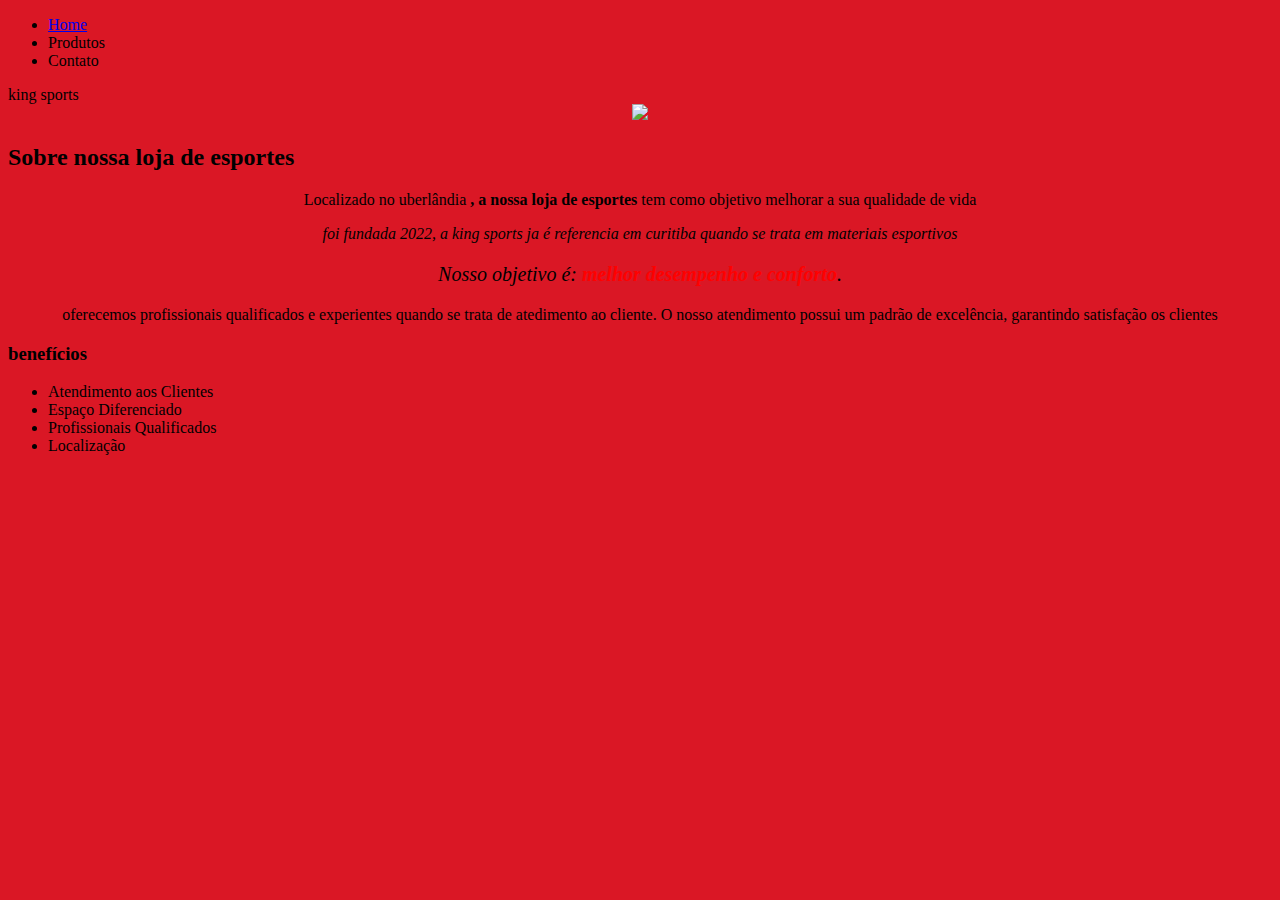
==== index.html @ 0331ccb3 "commit" ====
<!DOCTYPE html>
<html lang="pt-br"> 
   <head>
       <meta charset="UTF-8">
       <title>King sports</title>
       <link rel="stylesheet" href="style.css">
   </head> 
    
   <body> 
       <header class="navegação"> 
            <div class="caixa">
            
                <nav>
                    <ul>
                       <li><a href="index.html">Home</a></li>
                       <li><a herf="produtos.html">Produtos</a></a></li>
                       <li><a herf="contato.html">Contato</a></li>
                    </ul>   
                </nav>
            </div>
       </header>

       <header>
       <hi class="titulo principal">king sports</hi>
       </header>
       <center><img id="king" src="king.jpg"></center>
       <div class="principal">
            <h2 class="titulo-centralizado">Sobre nossa loja de esportes</h2>
 
       <p>Localizado no uberlândia <strong>, a nossa loja de esportes</strong> tem como objetivo melhorar a sua qualidade de vida</p> 

       <p><em>foi fundada 2022, a king sports ja é referencia em curitiba quando se trata em materiais esportivos</p></em>

       <p id="missao" style="font-size: 20px"><em>Nosso objetivo é:<strong> melhor desempenho e conforto</strong>.</em></p>

       <p>oferecemos profissionais qualificados e experientes quando se trata de atedimento ao cliente. O nosso atendimento possui um padrão de excelência, garantindo satisfação os clientes</p>
       </div>

       <div class="benefícios">
            <h3 class="titulo-centralizado">benefícios</h3>

      <ul>
        <li class ="itens">Atendimento aos Clientes</li>
        <li class ="itens">Espaço Diferenciado</li>
        <li class ="itens">Profissionais Qualificados</li>
        <li class ="itens">Localização</li>
---- style.css ----
body {
    background: #DA1725
}

h1 {
    text-align: center
}

p {
    text-align: center;
}

#missao {
   font-size: 20px
}

em strong {
    color: #ff0000;
}
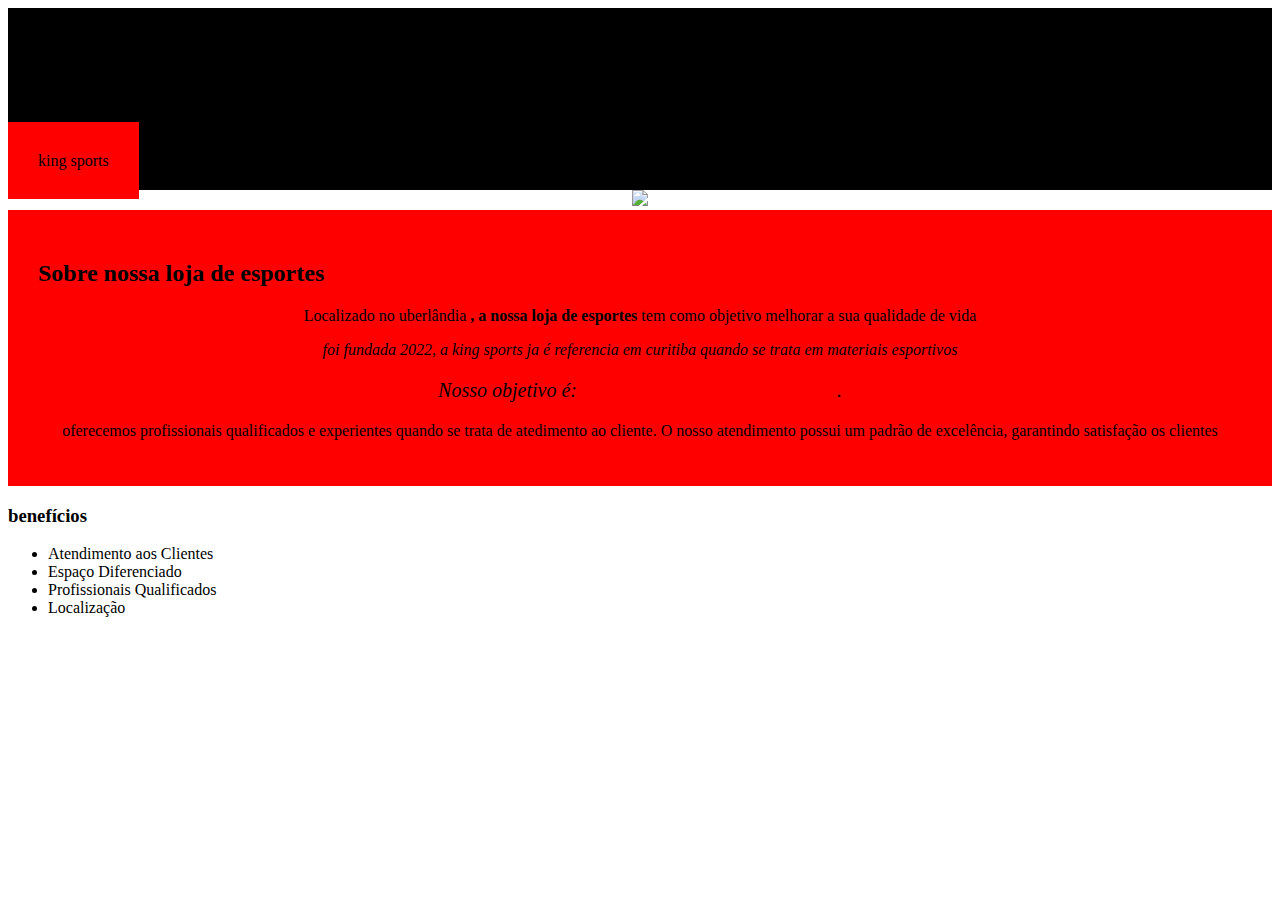
==== commit 78a1217c: "commit" ====
--- a/index.html
+++ b/index.html
@@ -43,4 +43,4 @@
         <li class ="itens">Atendimento aos Clientes</li>
         <li class ="itens">Espaço Diferenciado</li>
         <li class ="itens">Profissionais Qualificados</li>
-        <li class ="itens">Localização</li>+        <li class ="itens">Localização</li--- a/style.css
+++ b/style.css
@@ -1,7 +1,70 @@
-body {
-    background: #DA1725
+.logo {
+    width: 150px;
+    height: 150px;
 }
 
+.fotos-produtos {
+    width: 150px;
+    height: 150px;
+}
+
+header {
+    background: #000000;
+    padding:20px 0 ;
+}
+
+.caixa {
+    position: relative;
+    width: 740px;
+    margin: 0 auto;
+}
+/*NAVEGAÇÃO ENTRE PAGINAS*/
+.navegação {
+    padding: 20px 0;
+}
+
+.caixa {
+    position: relative;
+    width: 300px;
+    margin: 0 auto;
+}
+
+nav li {
+    display:inline;
+    margin: 0 0 0 15px;
+}
+
+nav a {
+    text-transform: uppercase;
+    color: #000000;
+    font-weight: bold;
+    font-size: 22px;
+    text-decoration: none;
+}
+
+nav a:hover {
+    color: hsl(180, 100%, 50%);
+    text-decoration: underline;
+}
+
+/*HOME*/ n
+
+#alura {
+    width:850px;
+}
+
+.principal {
+    background: #ff0000;
+    padding: 30px; 
+}
+
+
+
+
+.titulo-princial {
+    text-align: center;
+    padding-left: 20px;
+}
 h1 {
     text-align: center
 }
@@ -16,4 +79,4 @@
 
 em strong {
     color: #ff0000;
-}+}
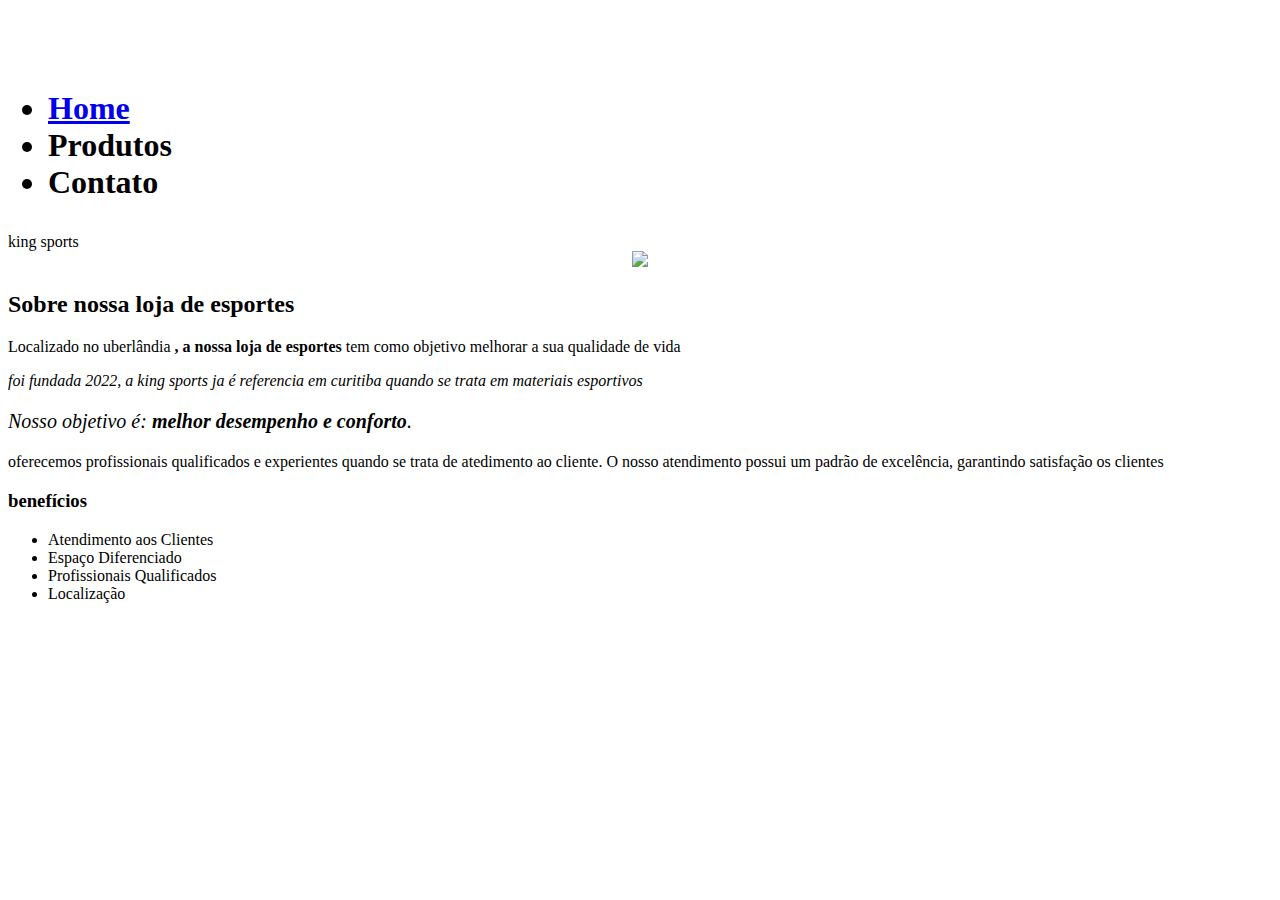
==== commit 518dbbc7: "commit" ====
--- a/index.html
+++ b/index.html
@@ -1,15 +1,16 @@
 <!DOCTYPE html>
-<html lang="pt-br"> 
+<html> 
    <head>
        <meta charset="UTF-8">
-       <title>King sports</title>
-       <link rel="stylesheet" href="style.css">
-   </head> 
-    
-   <body> 
-       <header class="navegação"> 
+       <title>produtos - King sports</title>
+
+       <link rel="stylesheet" href="reset.css">
+       <link rel="stylesheet" href="produtos.css">
+    </head> 
+    <body> 
+       <header>
             <div class="caixa">
-            
+            <h1><img src=""
                 <nav>
                     <ul>
                        <li><a href="index.html">Home</a></li>
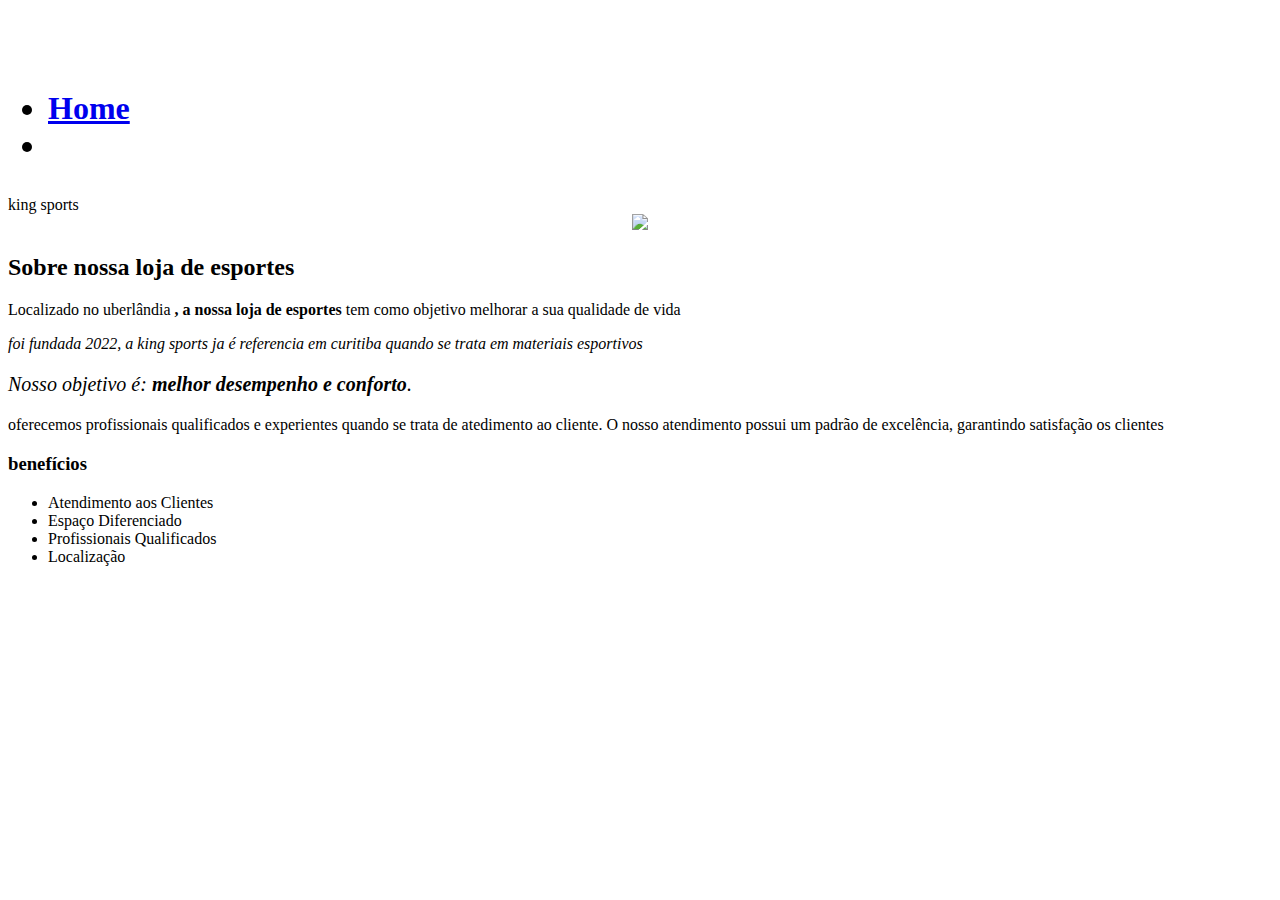
==== commit c0c692a2: "commit" ====
--- a/index.html
+++ b/index.html
@@ -10,12 +10,12 @@
     <body> 
        <header>
             <div class="caixa">
-            <h1><img src=""
-                <nav>
+            <h1><img src="" class=""</h1>
+            <nav>
                     <ul>
                        <li><a href="index.html">Home</a></li>
-                       <li><a herf="produtos.html">Produtos</a></a></li>
-                       <li><a herf="contato.html">Contato</a></li>
+                       <li><a herf="produtos.html"></a></li>
+                       
                     </ul>   
                 </nav>
             </div>
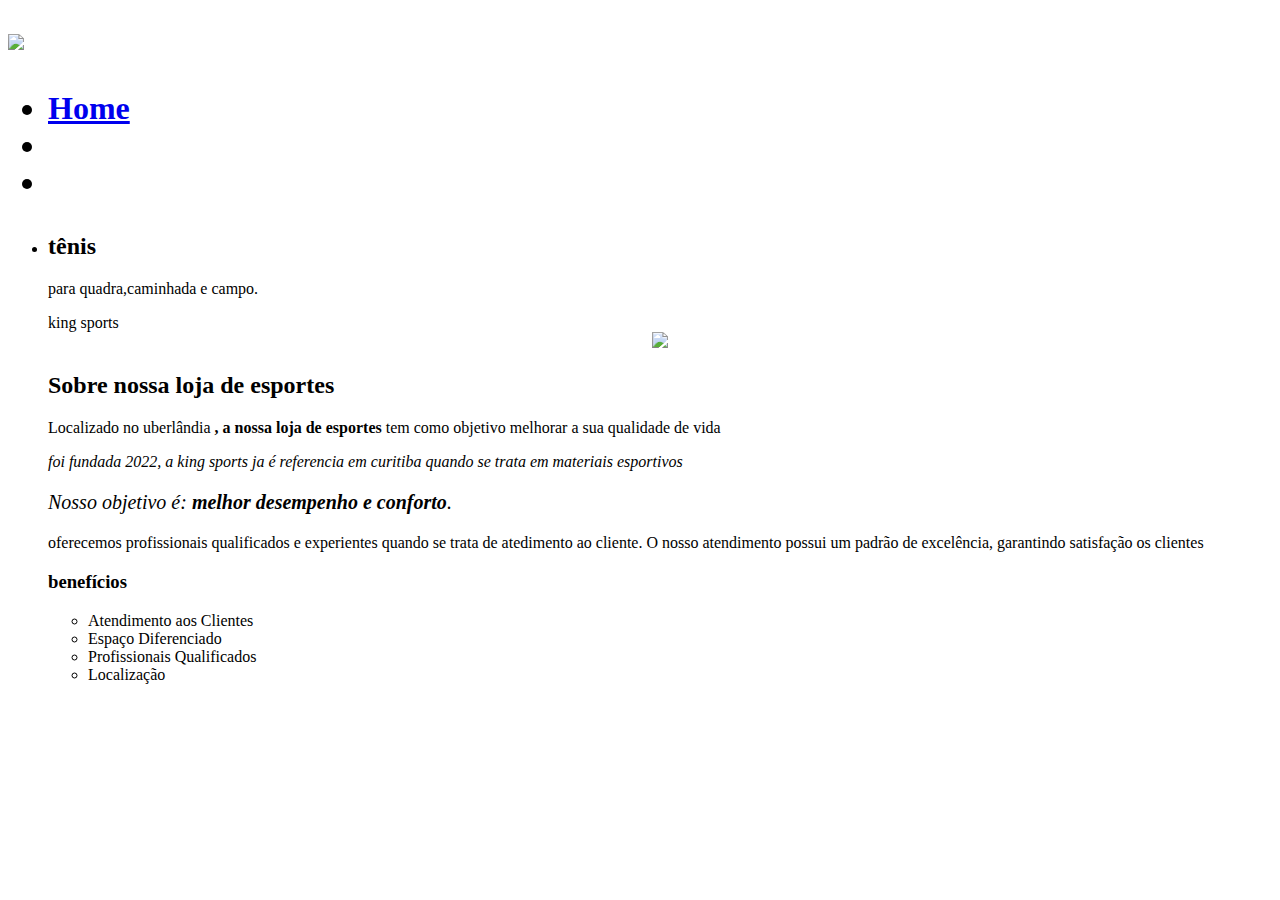
==== commit 618c1c70: "commit" ====
--- a/index.html
+++ b/index.html
@@ -10,18 +10,23 @@
     <body> 
        <header>
             <div class="caixa">
-            <h1><img src="" class=""</h1>
+            <h1><img src="logotipo.png" class="logo"</h1>
             <nav>
                     <ul>
                        <li><a href="index.html">Home</a></li>
-                       <li><a herf="produtos.html"></a></li>
-                       
+                       <li><a herf="Produtos.html"></a></li>
+                       <li><a herf="Contato.html"></a></li>
                     </ul>   
                 </nav>
             </div>
        </header>
 
-       <header>
+       <main>
+          <ul class="produtos">
+               <li>
+                 <h2>tênis</h2>
+                 <img src="" class=""
+                 <p class="produtos-descrição">para quadra,caminhada e campo.</p>
        <hi class="titulo principal">king sports</hi>
        </header>
        <center><img id="king" src="king.jpg"></center>
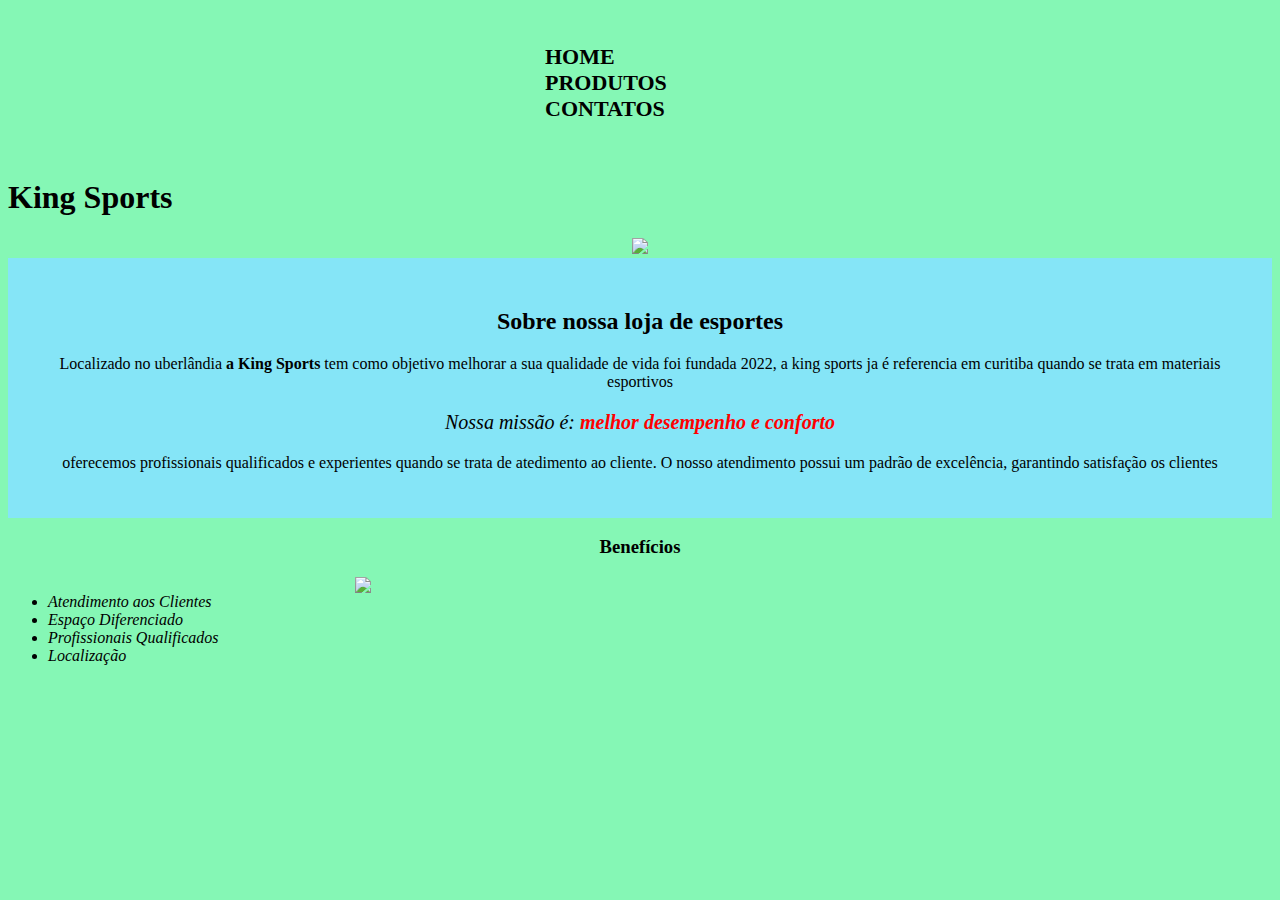
==== commit 94f8c6f4: "COMMIT" ====
--- a/index.html
+++ b/index.html
@@ -2,51 +2,48 @@
 <html> 
    <head>
        <meta charset="UTF-8">
-       <title>produtos - King sports</title>
+       <title>King Sports</title>
+       <link rel="stylesheet" href="style.css">
+    </head> 
+    
+    <body> 
+          <header class="navegação">
+               <div class="caixa">
 
-       <link rel="stylesheet" href="reset.css">
-       <link rel="stylesheet" href="produtos.css">
-    </head> 
-    <body> 
-       <header>
-            <div class="caixa">
-            <h1><img src="logotipo.png" class="logo"</h1>
-            <nav>
+               <nav>
                     <ul>
                        <li><a href="index.html">Home</a></li>
-                       <li><a herf="Produtos.html"></a></li>
-                       <li><a herf="Contato.html"></a></li>
+                       <li><a herf="produtos.html">Produtos</a></li>
+                       <li><a herf="Contato.html">Contatos</a></li>
                     </ul>   
                 </nav>
             </div>
        </header>
 
-       <main>
-          <ul class="produtos">
-               <li>
-                 <h2>tênis</h2>
-                 <img src="" class=""
-                 <p class="produtos-descrição">para quadra,caminhada e campo.</p>
-       <hi class="titulo principal">king sports</hi>
+       <header>
+          <h1 class="titulo-prinipal">King Sports</h1>
        </header>
-       <center><img id="king" src="king.jpg"></center>
+       <center><img id="king.jpg" src="king.jpg"></center>
        <div class="principal">
-            <h2 class="titulo-centralizado">Sobre nossa loja de esportes</h2>
+           <h2 class="titulo-centralizado">Sobre nossa loja de esportes</h2>
  
-       <p>Localizado no uberlândia <strong>, a nossa loja de esportes</strong> tem como objetivo melhorar a sua qualidade de vida</p> 
+       <p>Localizado no uberlândia <strong> a King Sports</strong> tem como objetivo melhorar a sua qualidade de vida foi fundada 2022, a king sports ja é referencia em curitiba quando se trata em materiais esportivos</p>
 
-       <p><em>foi fundada 2022, a king sports ja é referencia em curitiba quando se trata em materiais esportivos</p></em>
-
-       <p id="missao" style="font-size: 20px"><em>Nosso objetivo é:<strong> melhor desempenho e conforto</strong>.</em></p>
+       <p id="missao"><em>Nossa missão é: <strong> melhor desempenho e conforto</strong></em></p>
 
        <p>oferecemos profissionais qualificados e experientes quando se trata de atedimento ao cliente. O nosso atendimento possui um padrão de excelência, garantindo satisfação os clientes</p>
        </div>
 
        <div class="benefícios">
-            <h3 class="titulo-centralizado">benefícios</h3>
+            <h3 class="titulo-centralizado">Benefícios</h3>
 
       <ul>
         <li class ="itens">Atendimento aos Clientes</li>
         <li class ="itens">Espaço Diferenciado</li>
         <li class ="itens">Profissionais Qualificados</li>
-        <li class ="itens">Localização</li+        <li class ="itens">Localização</li>
+      </ul>
+      <img src="futebol.jpg" class="imagembenefícios"
+       </div>
+    </body>
+</html>
--- a/style.css
+++ b/style.css
@@ -0,0 +1,84 @@
+body {
+    background: #85f7b5;
+}
+
+/*NAVEGAÇÃO ENTRE PAGINAS*/
+.navegação {
+    padding: 20px 0;
+}
+
+.caixa {
+    position: relative;
+    width: 300px;
+    margin: 0 auto;
+}
+
+nav li {
+    display: inline;
+    margin: 0 0 0 15px;
+}
+
+nav a {
+    text-transform: uppercase;
+    color: black;
+    font-weight: bold;
+    font-size: 22px;
+    text-decoration: none;    
+ }
+
+nav a:hover {
+    color: rgb(255, 136, 0);
+    text-decoration: underline;
+}
+
+/*HOME*/
+
+#alura {
+   width:850px;
+}
+
+.principal{
+    background:#85e5f7;
+    padding: 30px;
+}
+
+.titulo-principal {
+    text-align: center;
+    padding-left: 20px; 
+}
+
+.titulo-centralizado {
+    text-align: center
+}
+
+p {
+    text-align: center;
+}
+
+#missao {
+    font-size: 20px;
+}
+
+em strong {
+   color:#FF0000; 
+}
+
+.itens {
+    font-style: italic
+}
+
+.beneficios {
+    background: #85e5f7;
+    padding: 20px;
+}
+
+ul {
+    display: inline-block;
+    vertical-align: top;
+    width: 20%;
+    margin-right: 4%;
+}
+
+.imagembenefícios {
+    width: 750px;
+}